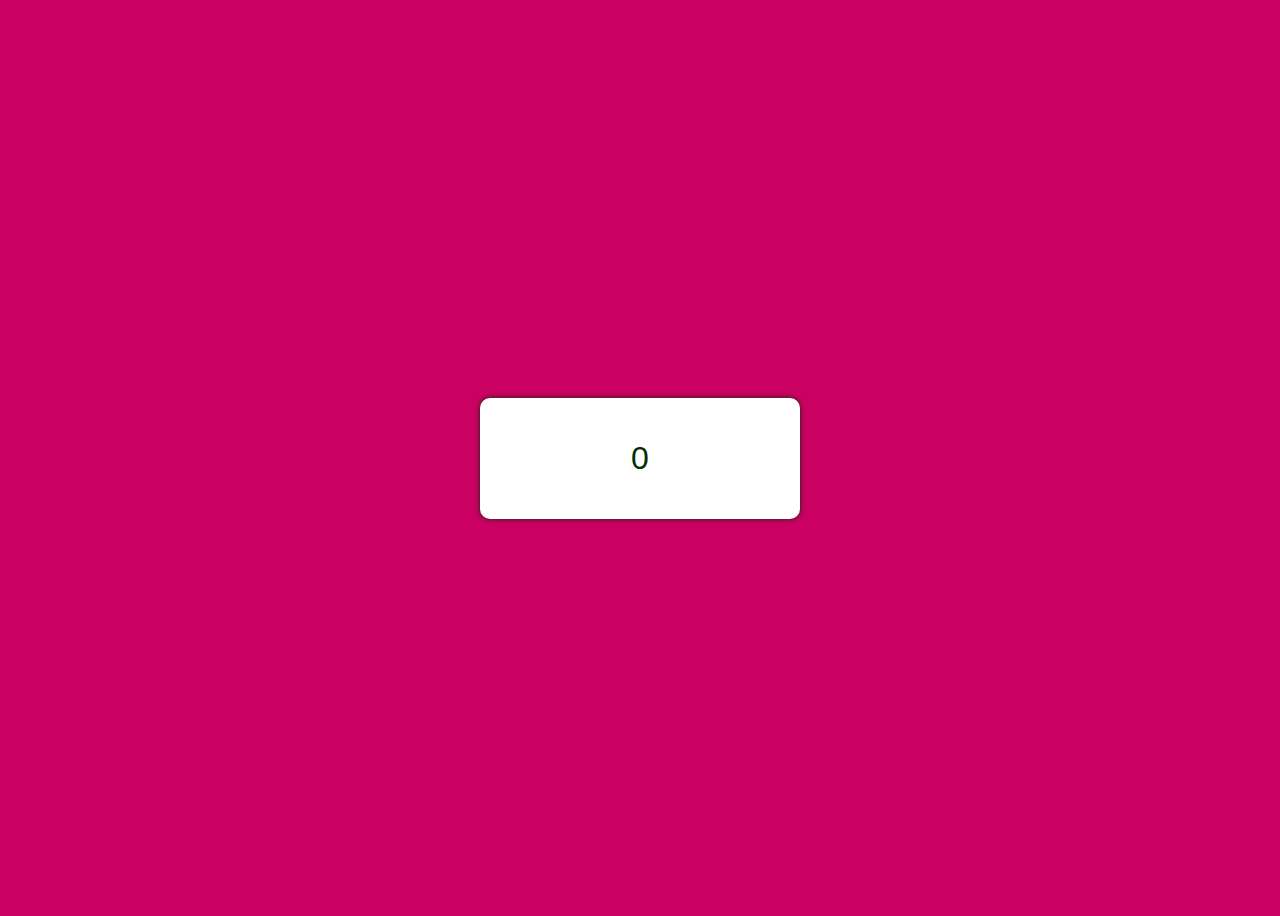
==== counter-starter/index.html @ 3c3f3511 "Initial commit" ====
<!DOCTYPE html>

<html lang="en">
    <head>
        <meta charset="utf-8" />
        <meta
            name="viewport"
            content="width=device-width, initial-scale=1, shrink-to-fit=no"
        />
        <title>Counter</title>
        <link rel="stylesheet" href="styles.css" />
    </head>

    <body>
        <div id="wrapper">
            <p id="number">0</p>
            <div id="button-wrapper"></div>
        </div>
    </body>
</html>
---- counter-starter/styles.css ----
body {
    background-color: #cb0162;
    font-family: sans-serif;
    color: #062e03;
    text-align: center;
    height: 100vh;
    display: flex;
    justify-content: center;
    align-items: center;
    flex-direction: column;
}

#wrapper {
    width: 300px;
    padding: 10px;
    background-color: #fff;
    border-radius: 10px;
    box-shadow: 0px 0px 5px #062e03;
}

#wrapper p {
    font-size: 2rem;
}

input[type="button"] {
    border: 1px solid #062e03;
    background-color: #cb0162;
    color: #fff;
    border-radius: 3px;
    padding: 2px;
    font-size: 1.5rem;
    width: 60px;
    height: 40px;
}

input[type="button"]:hover {
    box-shadow: 0px 0px 5px #062e03;
}
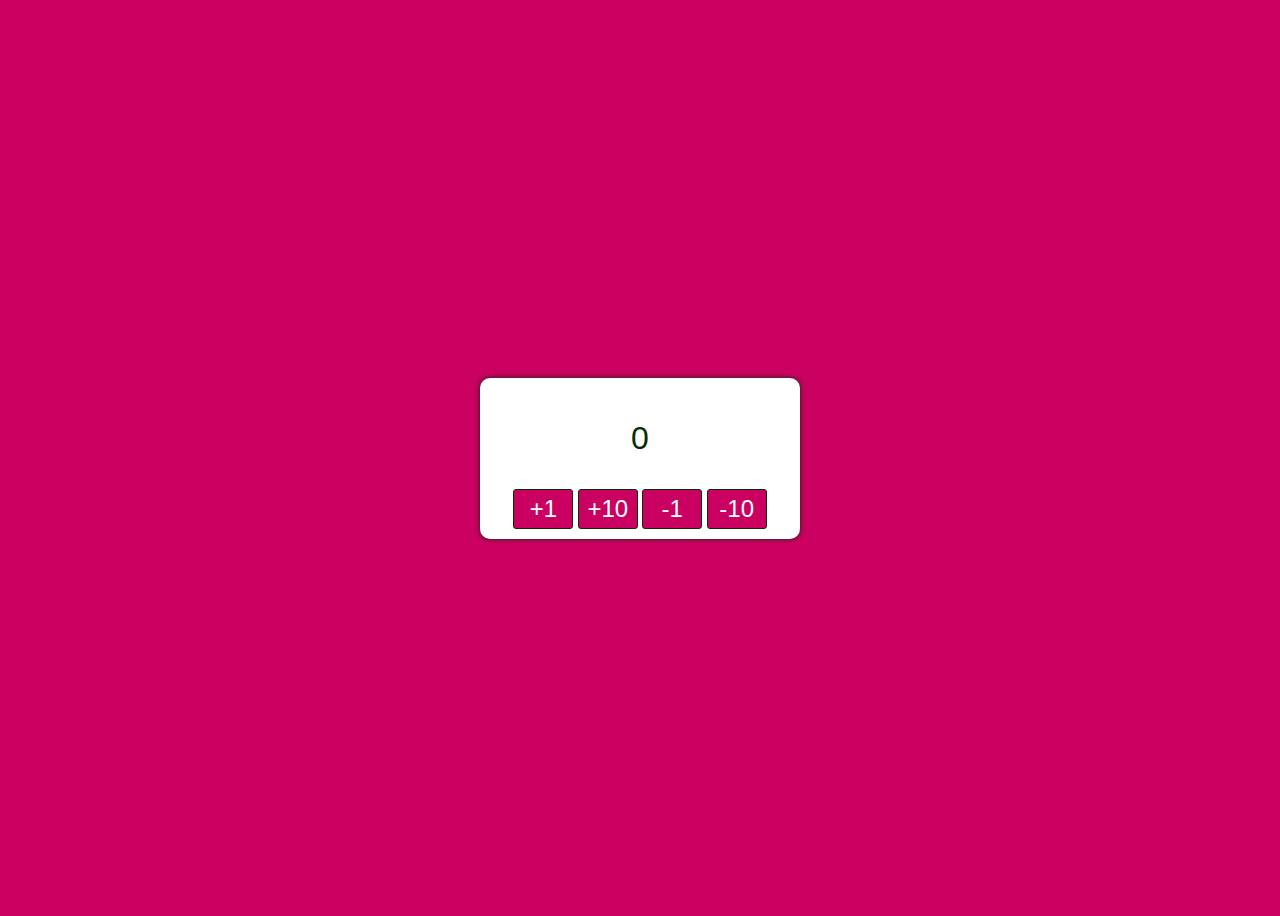
==== commit 0440577b: "js practice exercises" ====
--- a/counter-starter/index.html
+++ b/counter-starter/index.html
@@ -15,6 +15,12 @@
         <div id="wrapper">
             <p id="number">0</p>
             <div id="button-wrapper"></div>
+                <input type="button" value="+1" id="addition" onclick="add(1)"/>
+                <input type="button" value="+10" id="addition" onclick="add(10)"/>
+                <input type="button" value="-1" id="subtraction" onclick="minus(1)"/>
+                <input type="button" value="-10" id="subtraction" onclick="minus(10)"/>
         </div>
+
+        <script src="script.js"></script>
     </body>
 </html>
